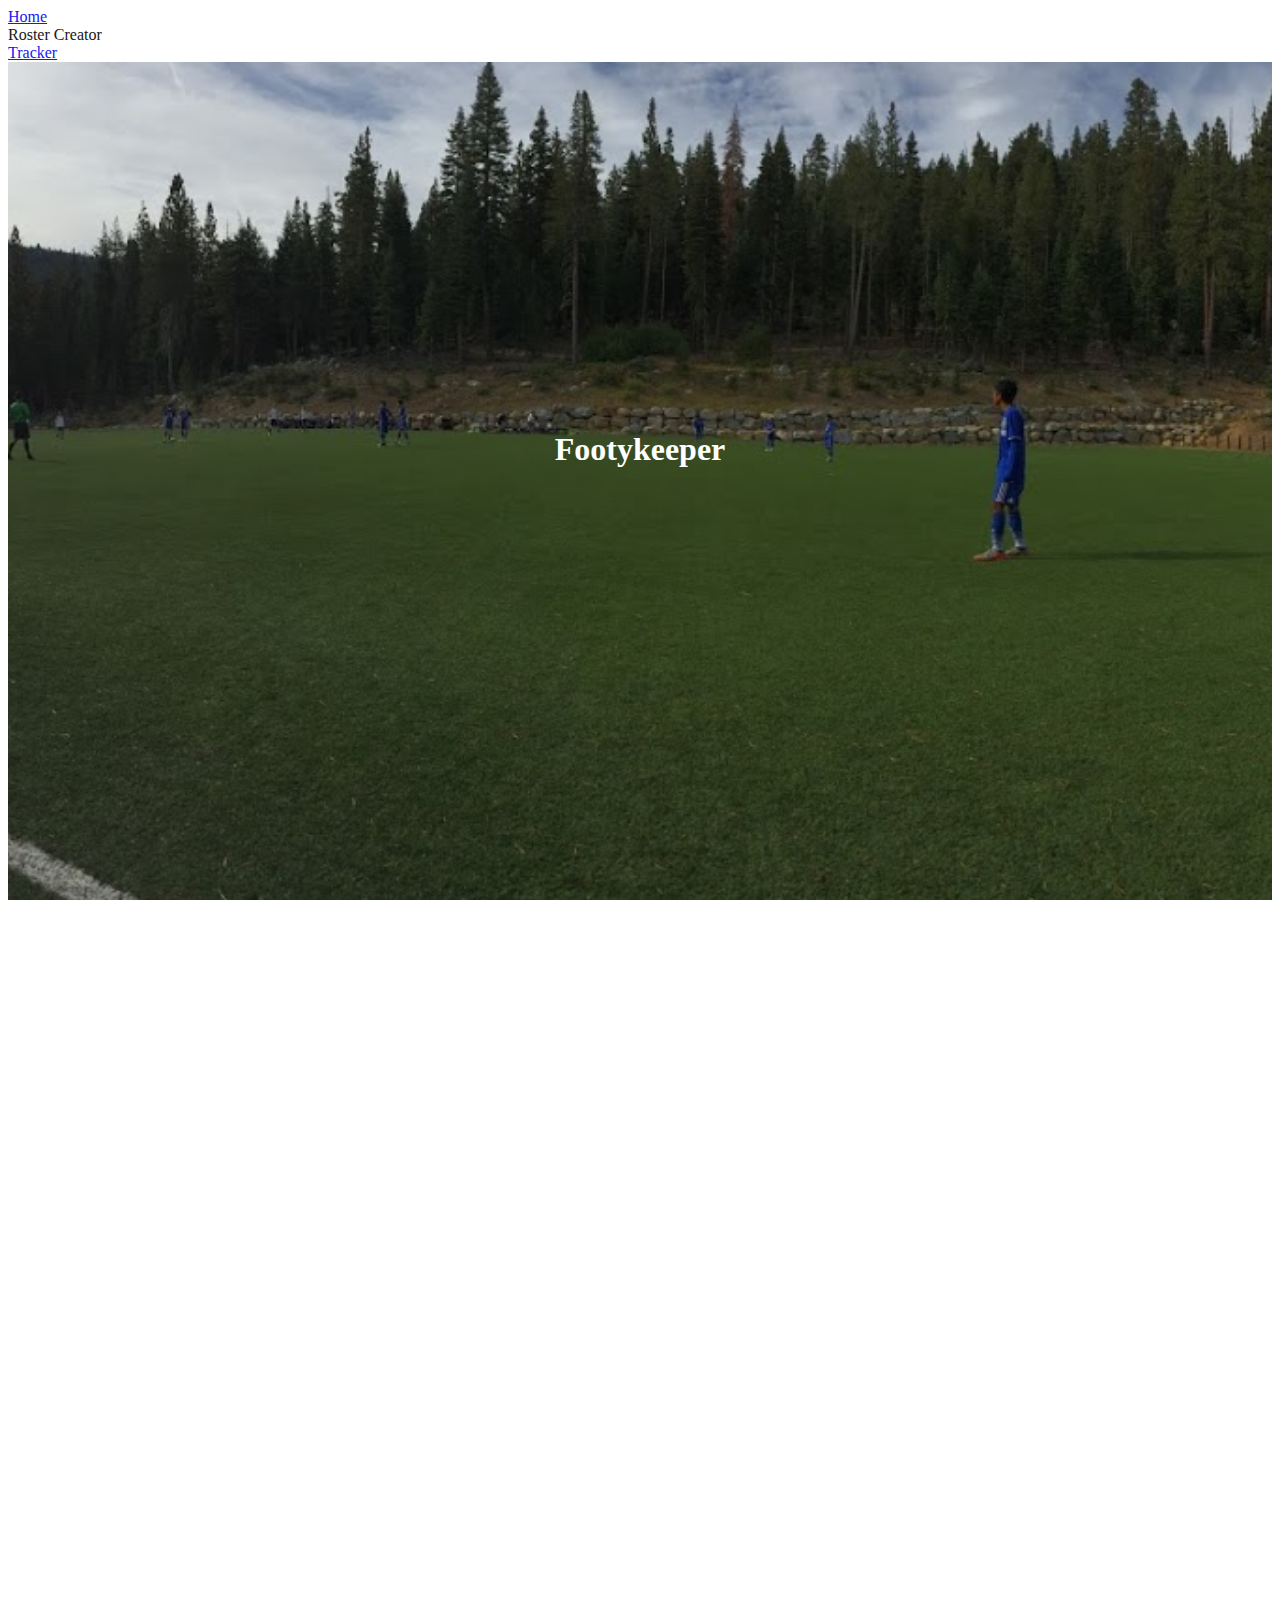
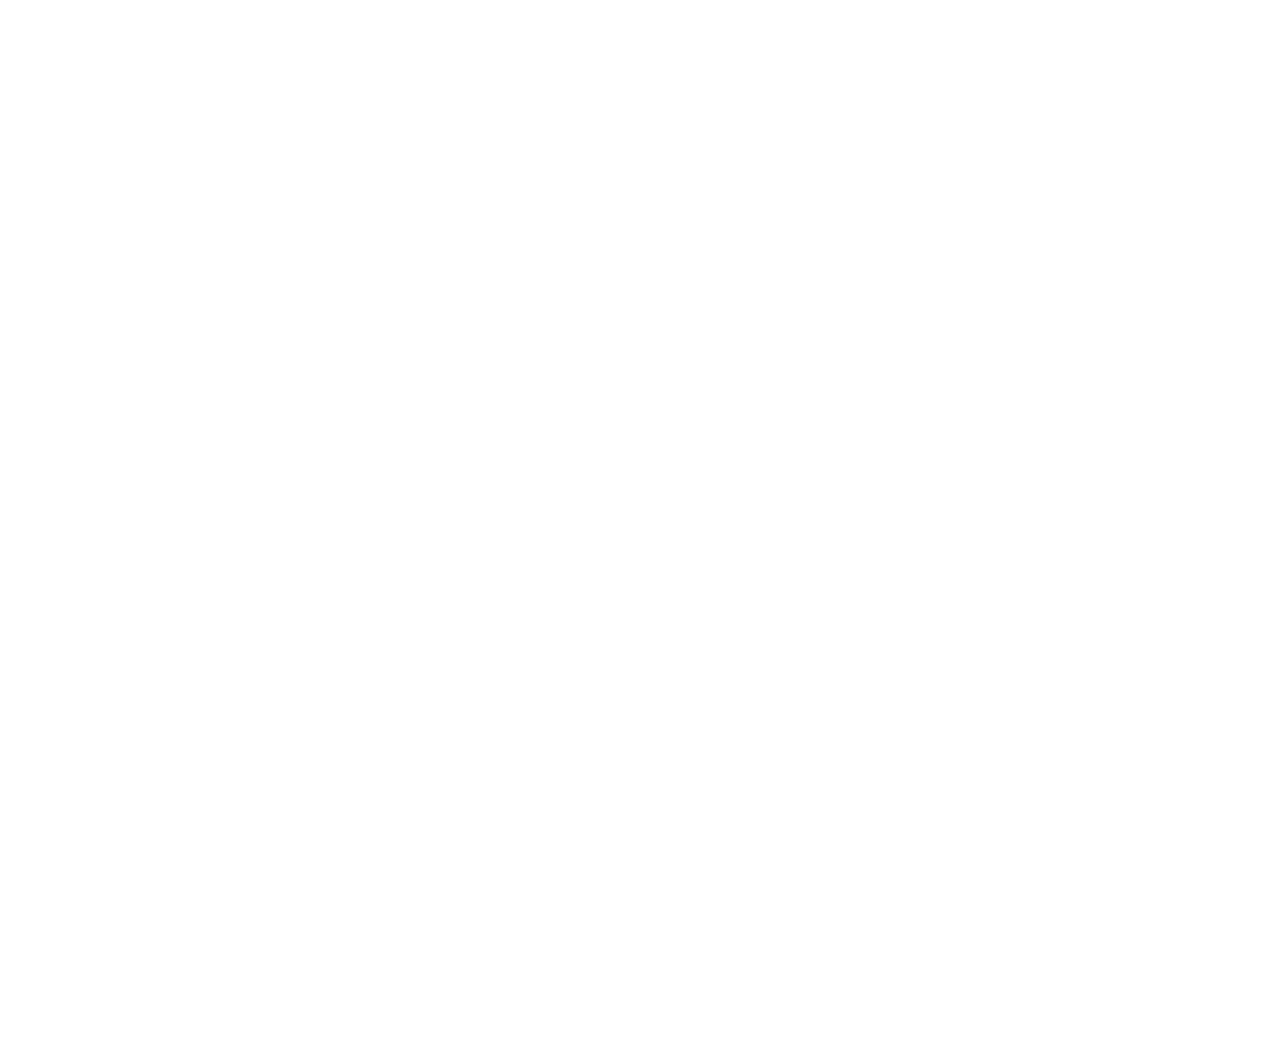
==== index.html @ 95f032af "Update index.html" ====
<!DOCTYPE html>
<html>
  <head>
    <script async src="//pagead2.googlesyndication.com/pagead/js/adsbygoogle.js"></script>
    <script>
      (adsbygoogle = window.adsbygoogle || []).push({
        google_ad_client: "ca-pub-1196984530661496",
        enable_page_level_ads: true
      });
    </script>
    <link rel="icon" type="image/x-icon" href="media/images/favicon.ico"/>
    <meta charset="UTF-8">
    <title>Footykeeper // Home</title>
    <link rel="stylesheet" href="https://joshuasmith2021.github.io/fortnite/css/w3.css">
    <link rel="stylesheet" href="https://fonts.googleapis.com/icon?family=Material+Icons">
    <link href="https://fonts.googleapis.com/css?family=Roboto:300" rel="stylesheet">
    <link rel="stylesheet" href="https://joshuasmith2021.github.io/fortnite/css/main.css">
    <link rel="stylesheet" href="https://footykeeper.github.io/javascript-tracker/css/homepage.css"/>
    <script src="https://ajax.googleapis.com/ajax/libs/jquery/3.2.1/jquery.min.js"></script>
  </head>
  <body>
    <div class="w3-top roboto w3-xlarge go-back" id="navbar">
      <div class="w3-bar">
        <a href="/javascript-tracker/"><div class="navbutton">Home</div></a>
        <div class="navbutton" id="toRoster">Roster Creator</div>
        <a href="/javascript-tracker/tracker/"><div class="navbutton">Tracker</div></a>
      </div>
    </div>
    <div class="background-image-field w3-padding-large">
      <div class="spacer">
        <div class="centered" id="headline" style="opacity: 1;">
          <h1 class="w3-jumbo">Footykeeper</h1>
        </div>
      </div>
      <div id="content" class="roboto w3-padding-large w3-white" style="opacity: 0;">
        <h2>Welcome</h2>
        <div class="w3-row">
          <div class="w3-col l4 m12">
            <p class="w3-large">Welcome to Footykeeper! We are absolutely thrilled to see that you have visited. If you're new here, we are all about providing free soccer stat tracking that is simple and easy. We have been motivated to create this web application because of the disappointing lack of good, free stat trackers online. To get started, please create a roster at our <a href="rosters/">roster creator</a>.</p>
            <hr>
            <p class="w3-large">And for our users who already have a roster, please give our <a href="tracker/">tracker</a> a visit to get started recording stats.</p>
          </div>
          <div class="w3-col l8 m12 w3-center">
            <iframe width="85%" height="400px" src="https://www.youtube.com/embed/SirQvVFidks" frameborder="0" allow="autoplay; encrypted-media" id="tutorial" allowfullscreen=""></iframe>
            <p>A Quick Tutorial to Help You Get Started</p>
          </div>
        </div>
        <br><br>
        <div class="w3-row">
          <div class="w3-col l8 m12">
            <ul class="w3-large w3-ul w3-hoverable w3-border w3-white"><li><h2>Recordable Events</h2></li><li>Goals</li><li>Assists</li><li>Shot on Target</li><li>Successful Crosses</li><li>Saves</li><li>Tackles</li><li>Yellow Cards</li><li>Second Yellows</li><li>Red Cards</li></ul>
          </div>
          <div class="w3-col l4 m12 w3-container">
            <p class="w3-xlarge">Recommended Recording Process:</p>
            <ol type="I" class="w3-large">
              <li>
                Create your <a href="index.html?scroll=true">roster</a> and save it using any of the following:
                <ul>
                  <li>Google Docs</li>
                  <li>Notepad</li>
                  <li>Evernote</li>
                  <li>Text (the roster to yourself)</li>
                  <li>Email</li>
                  <li>Any other text-saving software</li>
                </ul>
              </li>
              <li>Go to the <a href="tracker/">tracker</a> page</li>
              <li>Input your roster and select submit</li>
              <li>Set all of your players positions</li>
              <li>Begin inputting events and adjusting positions as appropriate</li>
              <li>
                At any time, you may:
                <ul>
                  <li>View complete statistics</li>
                  <li>Print out statistics (you will still be able to add stats after printing the stats)</li>
                </ul>
              </li>
            </ol>
            <hr>
            <p class="w3-large">As you record, there are plenty of events that you are able to record, allowing for a very detailed statistic record. There is also a printable option that makes it incredibly easy to document the stats.</p>
          </div>
        </div>
        <br/><br/>
        <div id="creator">
          <h2>Roster Creator</h2>
          <br/>
          <div class="w3-row">
            <div class="w3-col l4 m4">
              <div id="playerInputs">
                <input type="text" placeholder="Player Name" class="pName" onkeyup="updateRoster();"/><br/><br/>
                <input type="text" placeholder="Player Name" class="pName" onkeyup="updateRoster();"/><br/><br/>
                <input type="text" placeholder="Player Name" class="pName" onkeyup="updateRoster();"/><br/><br/>
                <input type="text" placeholder="Player Name" class="pName" onkeyup="updateRoster();"/><br/><br/>
                <input type="text" placeholder="Player Name" class="pName" onkeyup="updateRoster();"/>
              </div>
            </div>
            <div class="w3-col l8 m8 w3-blue-grey w3-padding-large" style="height: 70%">
              <h4>Your Roster:</h4>
              <h5 id="rosterDisplay"><i>Enter names to create roster</i></h5>
            </div>
          </div>
          <br/>
          <div class="w3-button w3-blue" id="addPlayer">Add Player</div>
        </div>
      </div>
    </div>
    <script src="https://footykeeper.github.io/javascript-tracker/script/homepage.min.js"></script>
  </body>
</html>
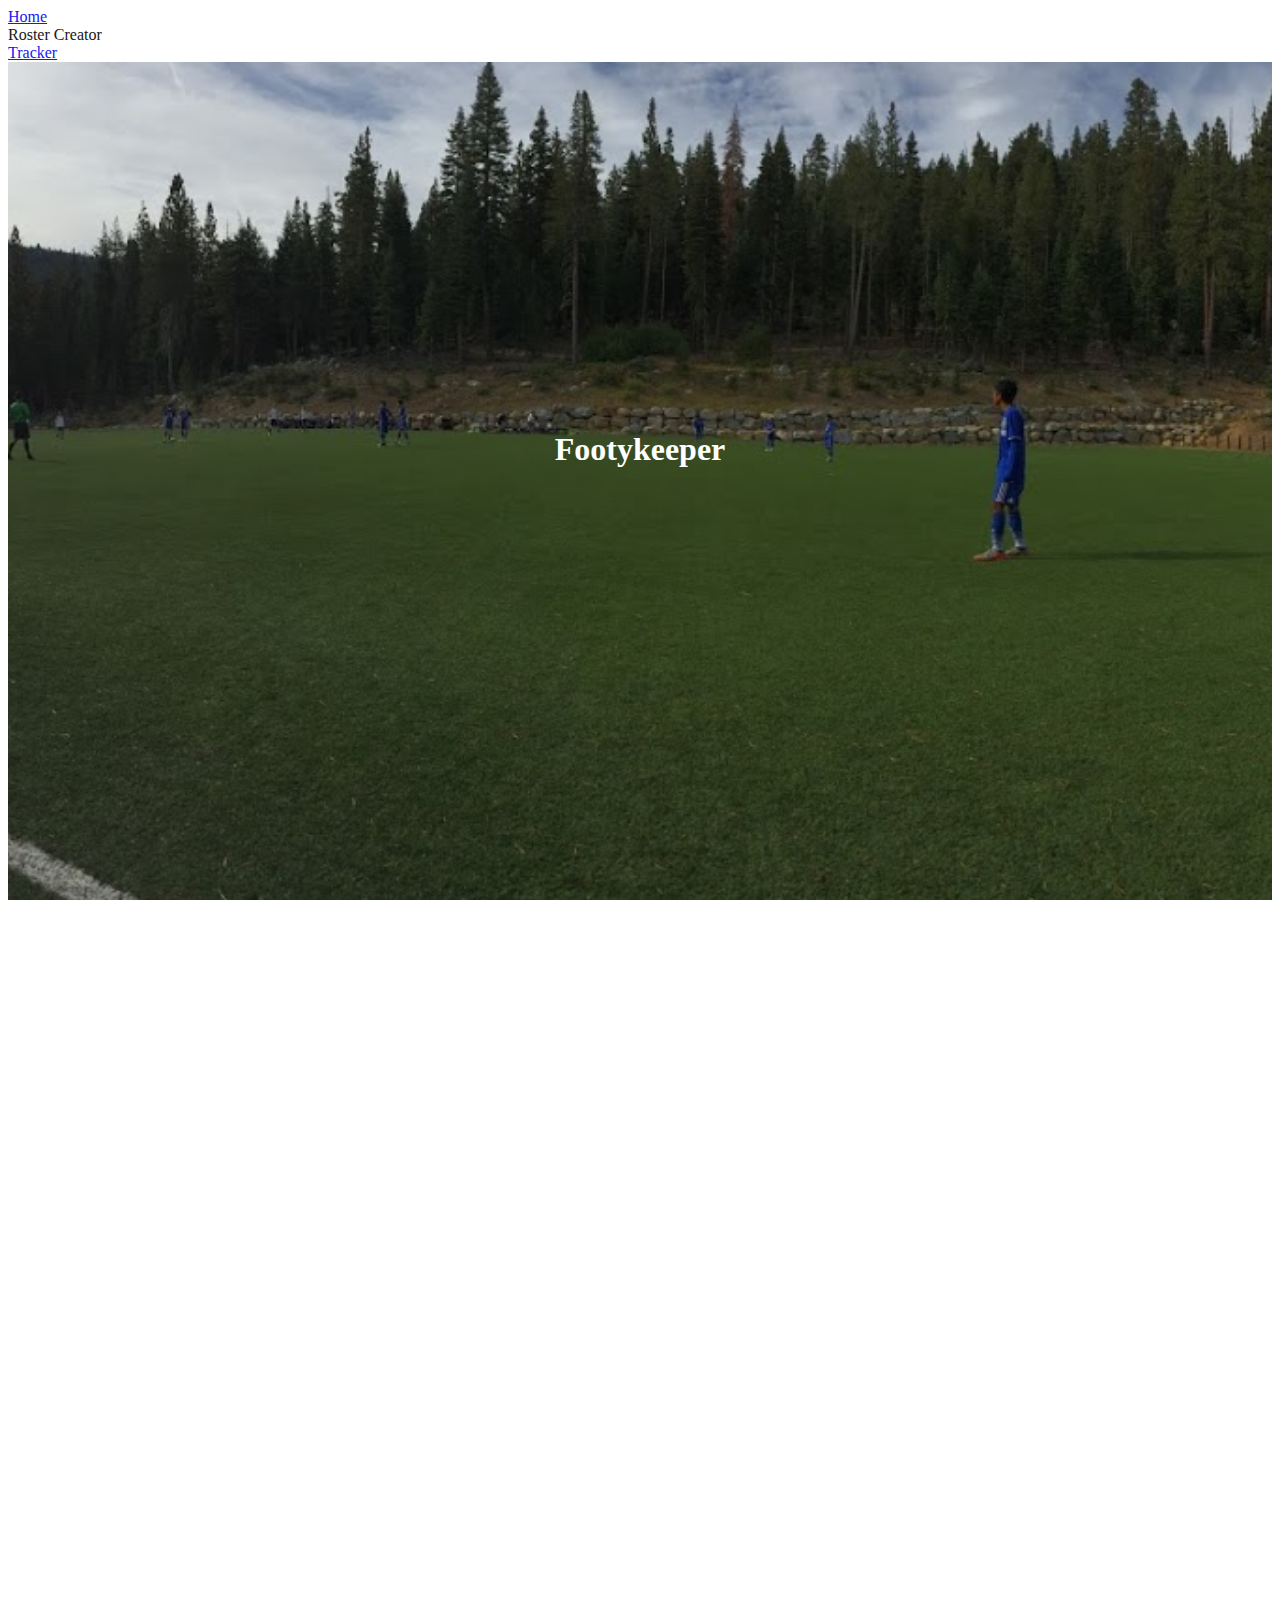
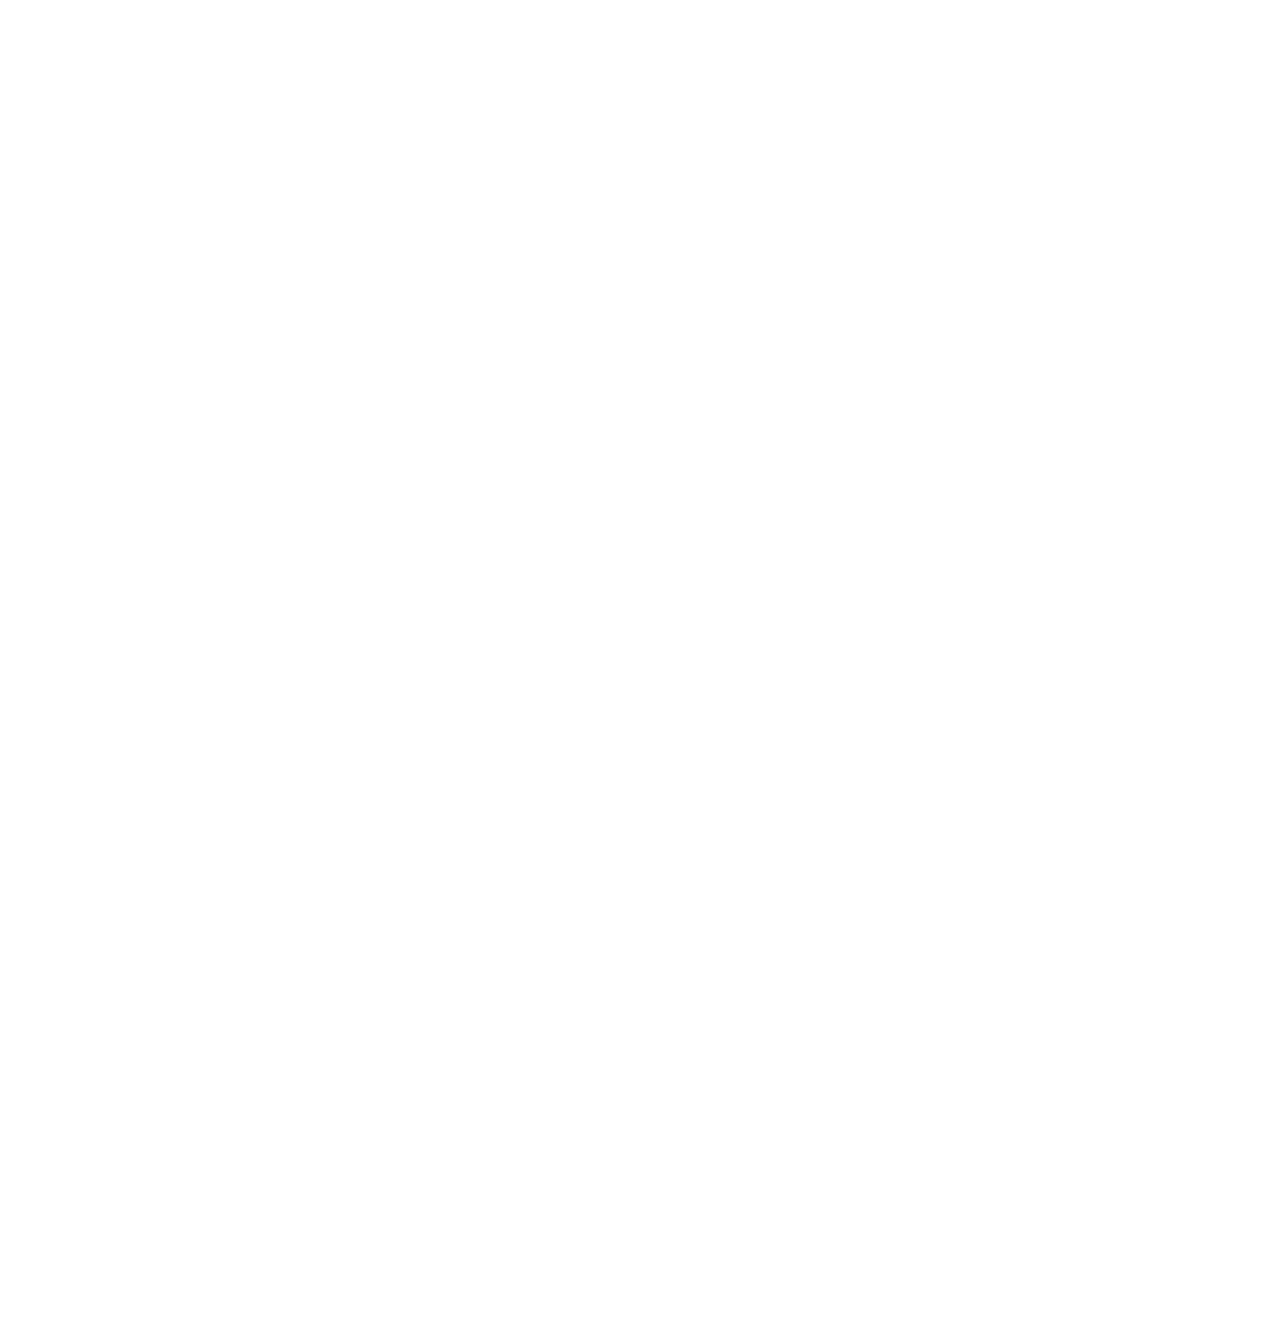
==== commit 6c479138: "Update index.html" ====
--- a/index.html
+++ b/index.html
@@ -9,6 +9,7 @@
       });
     </script>
     <link rel="icon" type="image/x-icon" href="media/images/favicon.ico"/>
+    <meta name="viewport" content="width=device-width, initial-scale=1">
     <meta charset="UTF-8">
     <title>Footykeeper // Home</title>
     <link rel="stylesheet" href="https://joshuasmith2021.github.io/fortnite/css/w3.css">
@@ -16,7 +17,6 @@
     <link href="https://fonts.googleapis.com/css?family=Roboto:300" rel="stylesheet">
     <link rel="stylesheet" href="https://joshuasmith2021.github.io/fortnite/css/main.css">
     <link rel="stylesheet" href="https://footykeeper.github.io/javascript-tracker/css/homepage.css"/>
-    <script src="https://ajax.googleapis.com/ajax/libs/jquery/3.2.1/jquery.min.js"></script>
   </head>
   <body>
     <div class="w3-top roboto w3-xlarge go-back" id="navbar">
@@ -36,7 +36,7 @@
         <h2>Welcome</h2>
         <div class="w3-row">
           <div class="w3-col l4 m12">
-            <p class="w3-large">Welcome to Footykeeper! We are absolutely thrilled to see that you have visited. If you're new here, we are all about providing free soccer stat tracking that is simple and easy. We have been motivated to create this web application because of the disappointing lack of good, free stat trackers online. To get started, please create a roster at our <a href="rosters/">roster creator</a>.</p>
+            <p class="w3-large">Welcome to Footykeeper! We are absolutely thrilled to see that you have visited. If you're new here, we are all about providing free soccer stat tracking that is simple and easy. We have been motivated to create this web application because of the disappointing lack of good, free stat trackers online. To get started, please create a roster at our <a href="index.html?scroll=true">roster creator</a>.</p>
             <hr>
             <p class="w3-large">And for our users who already have a roster, please give our <a href="tracker/">tracker</a> a visit to get started recording stats.</p>
           </div>
@@ -94,9 +94,11 @@
                 <input type="text" placeholder="Player Name" class="pName" onkeyup="updateRoster();"/>
               </div>
             </div>
-            <div class="w3-col l8 m8 w3-blue-grey w3-padding-large" style="height: 70%">
-              <h4>Your Roster:</h4>
-              <h5 id="rosterDisplay"><i>Enter names to create roster</i></h5>
+            <div class="w3-col l8 m8 w3-padding-large" style="height: 70%">
+              <div class=" w3-blue-grey">
+                <h4>Your Roster:</h4>
+                <h5 id="rosterDisplay"><i>Enter names to create roster</i></h5>
+              </div>
             </div>
           </div>
           <br/>
@@ -104,6 +106,7 @@
         </div>
       </div>
     </div>
-    <script src="https://footykeeper.github.io/javascript-tracker/script/homepage.min.js"></script>
+    <script src="https://ajax.googleapis.com/ajax/libs/jquery/3.2.1/jquery.min.js"></script>
+    <script src="https://footykeeper.github.io/javascript-tracker/script/homepage.min.js" async></script>
   </body>
 </html>
